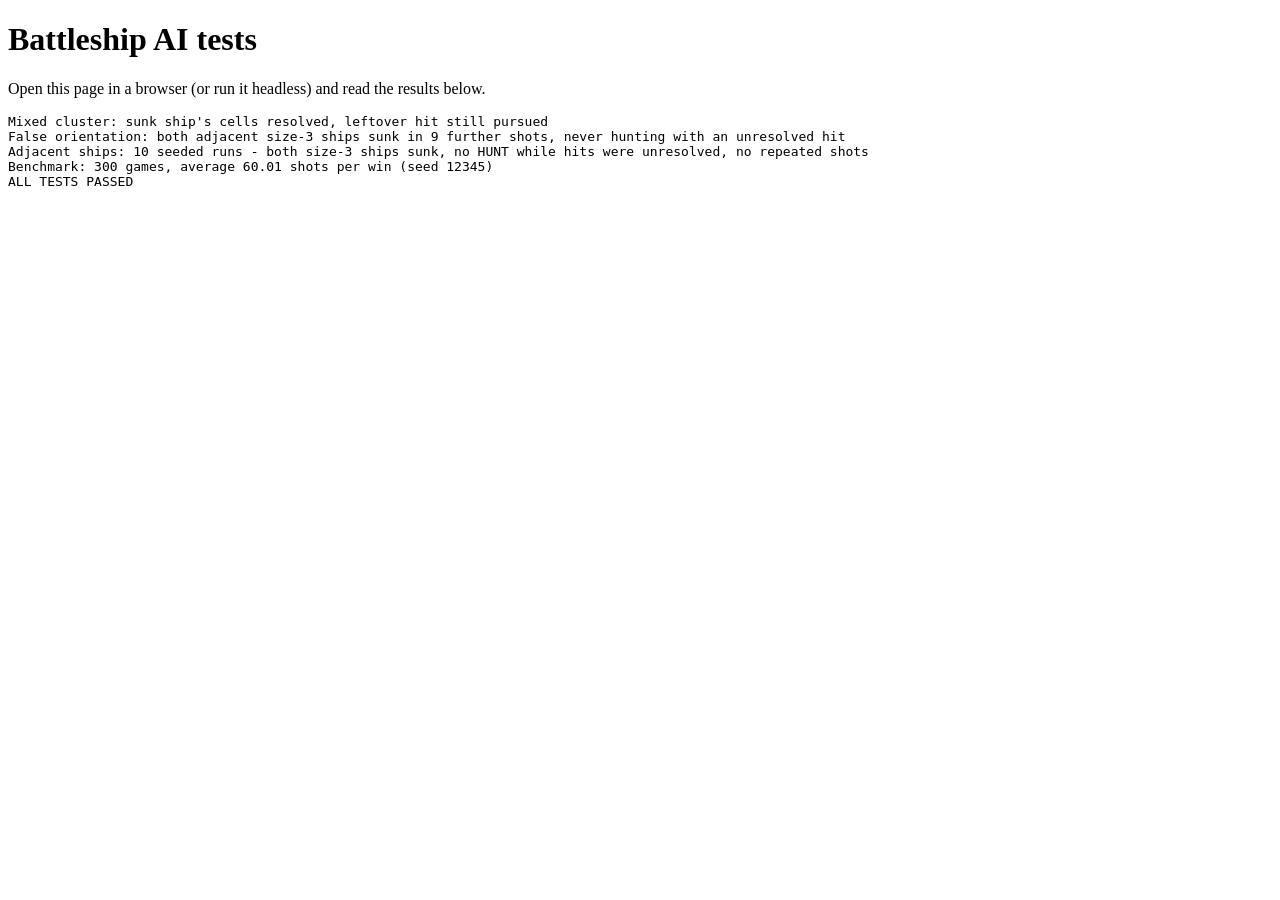
==== tests.html @ 4fb0bfb8 "Fix AI abandoning damaged ships when adjacent ships share a hit cluster Co-Authored-By: Devin AI <15" ====
<!DOCTYPE html>
<html lang="en">
<head>
  <meta charset="UTF-8">
  <title>Battleship - AI tests</title>
</head>
<body>
  <h1>Battleship AI tests</h1>
  <p>Open this page in a browser (or run it headless) and read the results below.</p>
  <pre id="results">Running...</pre>

  <!-- game.js wires itself to the real UI on load, so the harness supplies the
       same element ids as index.html. They are hidden and unused by the tests. -->
  <div hidden>
    <div id="player-board"></div>
    <div id="enemy-board"></div>
    <ul id="player-fleet"></ul>
    <ul id="enemy-fleet"></ul>
    <p id="status"></p>
    <ul id="log"></ul>
    <div id="placement-panel">
      <span id="next-ship-name"></span>
      <span id="next-ship-size"></span>
      <span id="orientation-label"></span>
    </div>
    <button type="button" id="rotate-btn"></button>
    <button type="button" id="random-btn"></button>
    <button type="button" id="reset-placement-btn"></button>
    <button type="button" id="new-game-btn"></button>
  </div>

  <script src="game.js"></script>
  <script src="tests.js"></script>
</body>
</html>
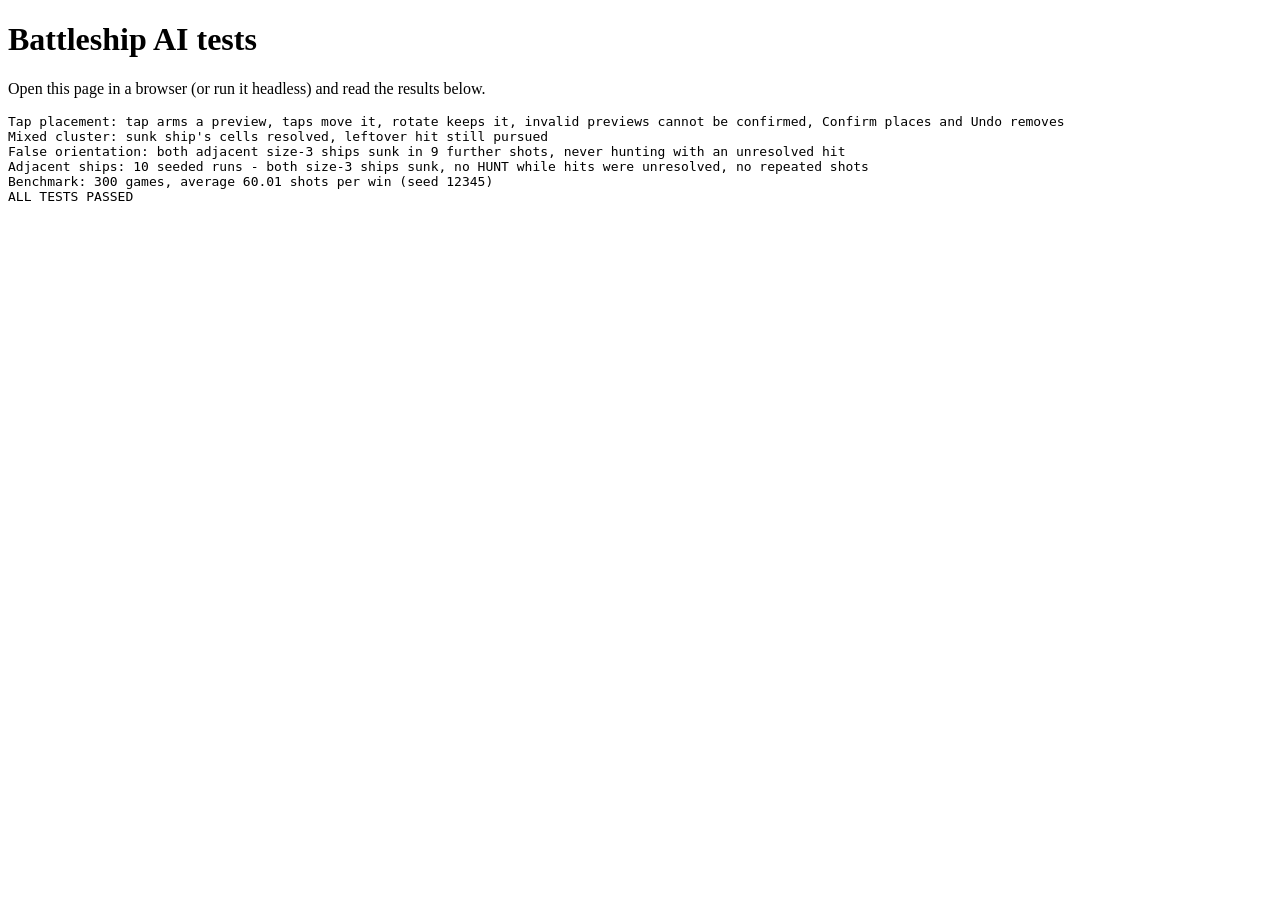
==== commit 6f932376: "Fit both boards on a phone and add a tap-based placement flow Co-Authored-By: Devin AI <158243242+de" ====
--- a/tests.html
+++ b/tests.html
@@ -23,10 +23,18 @@
       <span id="next-ship-size"></span>
       <span id="orientation-label"></span>
     </div>
+    <span id="placement-instruction"></span>
     <button type="button" id="rotate-btn"></button>
+    <button type="button" id="confirm-placement-btn" hidden></button>
+    <button type="button" id="undo-ship-btn"></button>
     <button type="button" id="random-btn"></button>
     <button type="button" id="reset-placement-btn"></button>
     <button type="button" id="new-game-btn"></button>
+    <div id="game-over-overlay" hidden>
+      <h2 id="result-title"></h2>
+      <p id="result-detail"></p>
+      <button type="button" id="play-again-btn"></button>
+    </div>
   </div>
 
   <script src="game.js"></script>
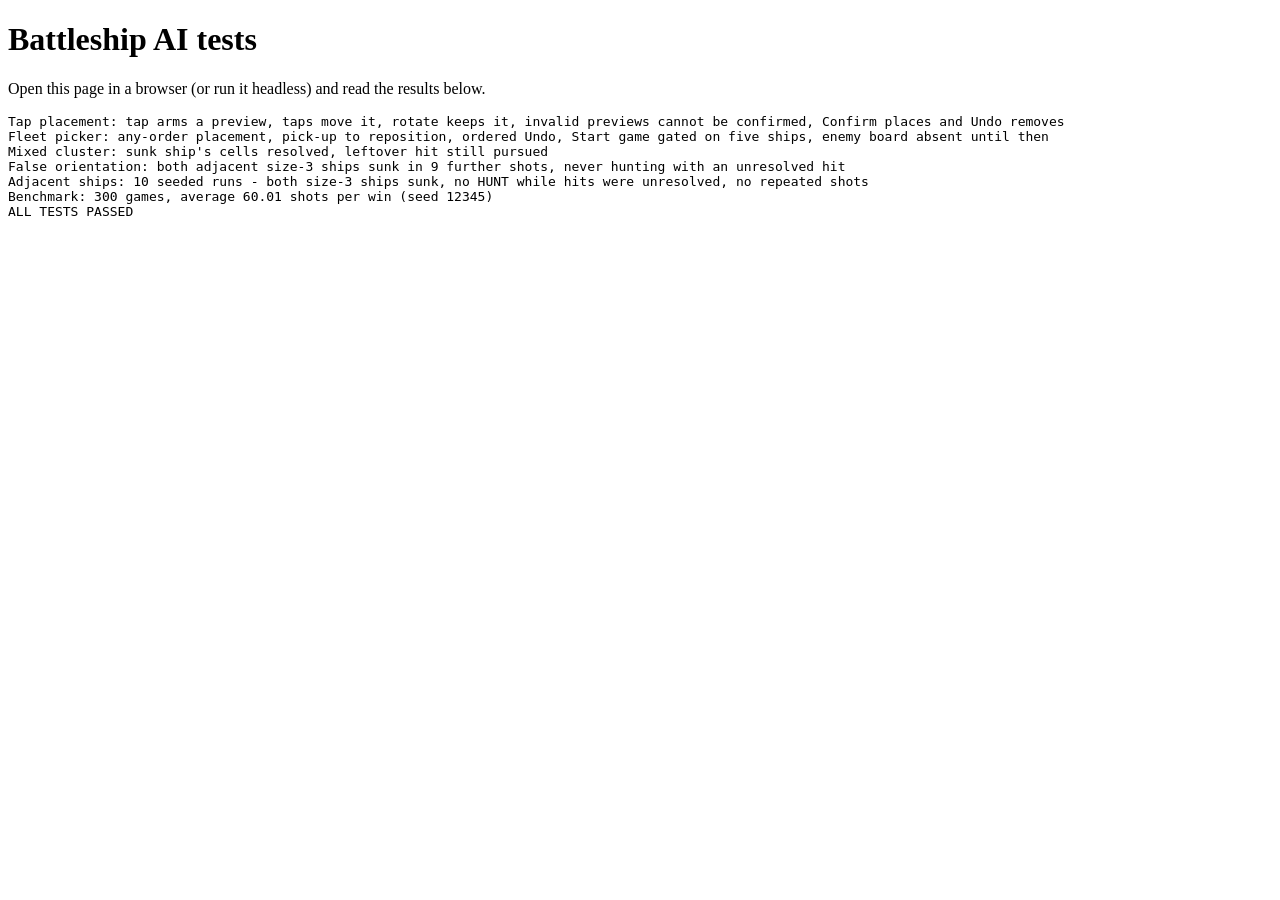
==== commit 5381e5d1: "Rework placement: player board only, selectable fleet picker, any-order placement, Start game gate C" ====
--- a/tests.html
+++ b/tests.html
@@ -12,8 +12,14 @@
   <!-- game.js wires itself to the real UI on load, so the harness supplies the
        same element ids as index.html. They are hidden and unused by the tests. -->
   <div hidden>
-    <div id="player-board"></div>
-    <div id="enemy-board"></div>
+    <main id="game">
+      <div id="boards">
+        <div id="player-board"></div>
+        <div id="enemy-wrapper">
+          <div id="enemy-board"></div>
+        </div>
+      </div>
+    </main>
     <ul id="player-fleet"></ul>
     <ul id="enemy-fleet"></ul>
     <p id="status"></p>
@@ -22,6 +28,10 @@
       <span id="next-ship-name"></span>
       <span id="next-ship-size"></span>
       <span id="orientation-label"></span>
+      <button type="button" id="start-game-btn" disabled></button>
+    </div>
+    <div id="fleet-picker-panel">
+      <ul id="fleet-picker"></ul>
     </div>
     <span id="placement-instruction"></span>
     <button type="button" id="rotate-btn"></button>
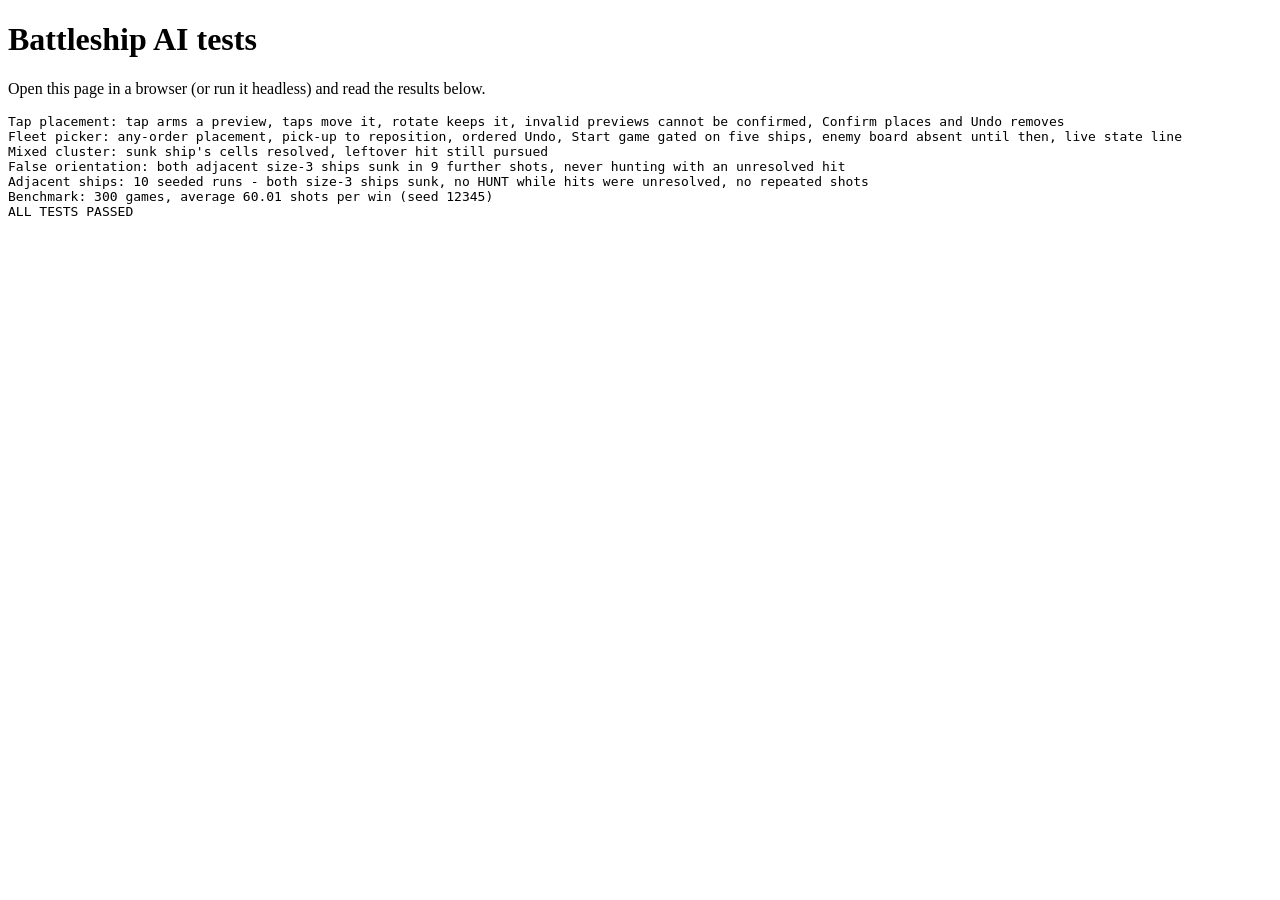
==== commit 9314f92b: "Add Rules button and accessible how-to-play dialog Co-Authored-By: Devin AI <158243242+devin-ai-inte" ====
--- a/tests.html
+++ b/tests.html
@@ -44,6 +44,11 @@
       <h2 id="result-title"></h2>
       <p id="result-detail"></p>
       <button type="button" id="play-again-btn"></button>
+      <button type="button" id="result-rules-btn"></button>
+    </div>
+    <button type="button" id="rules-btn"></button>
+    <div id="rules-overlay" hidden>
+      <button type="button" id="rules-close-btn"></button>
     </div>
   </div>
 
